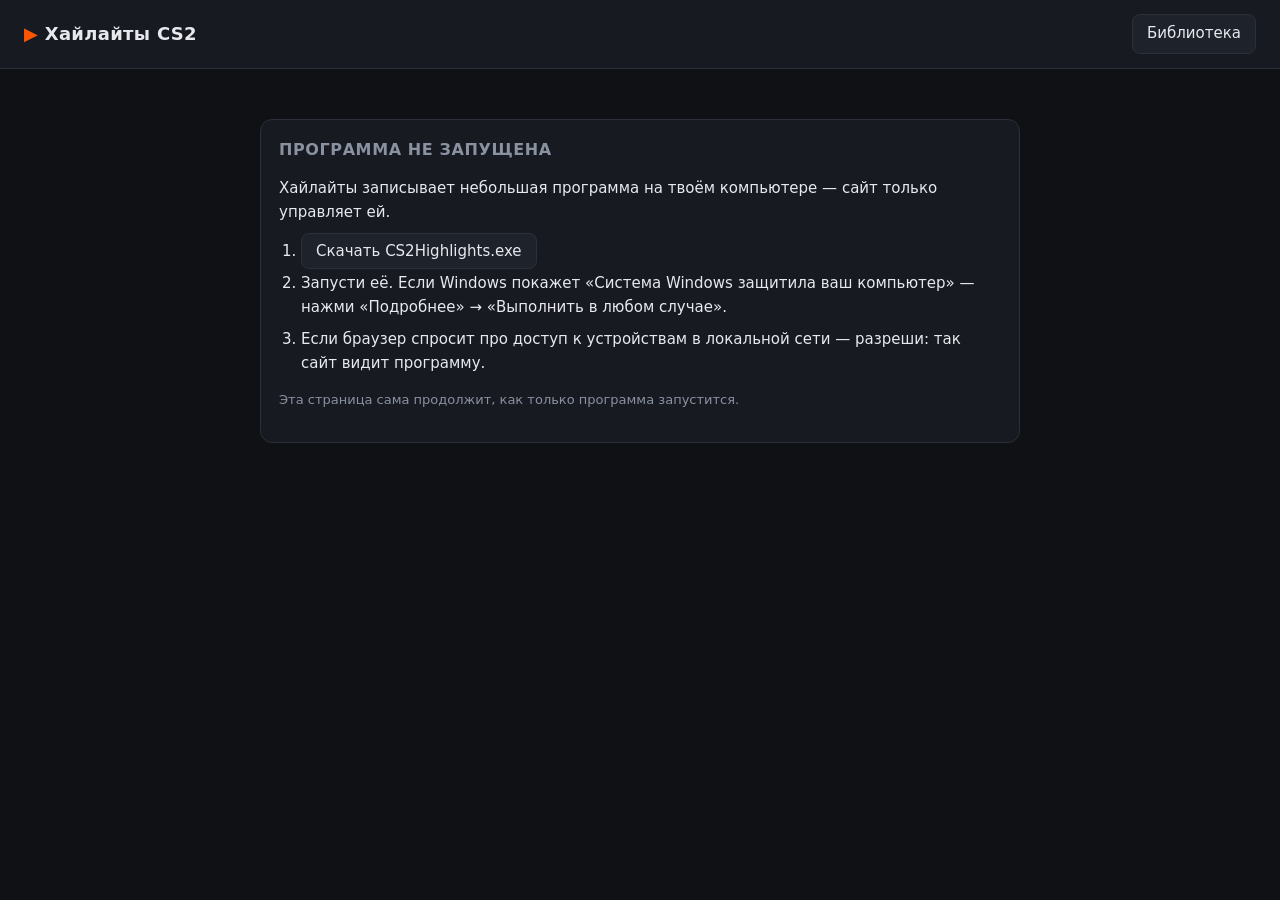
==== site/index.html @ db9f634f "Add site/index.html" ====
<!doctype html>
<html lang="ru">
<head>
<meta charset="utf-8">
<meta name="viewport" content="width=device-width, initial-scale=1">
<title>Хайлайты CS2</title>
<style>
:root{
  --bg:#0f1115;--panel:#171a21;--panel2:#1e222b;--line:#2a2f3a;--text:#e7e9ee;--muted:#8a91a0;
  --accent:#ff5500;--kill:#3ccf6e;--death:#ff4d5e;--cam:#f2b134;
}
*{box-sizing:border-box}
body{margin:0;background:var(--bg);color:var(--text);font:15px/1.45 system-ui,Segoe UI,Roboto,sans-serif}
a{color:inherit}
header{display:flex;align-items:center;gap:16px;padding:14px 24px;border-bottom:1px solid var(--line);background:var(--panel)}
header h1{font-size:18px;margin:0;letter-spacing:.3px}
header h1 span{color:var(--accent)}
header nav{margin-left:auto;display:flex;gap:8px}
main{max-width:1400px;margin:0 auto;padding:20px 24px 60px}
button,.btn{background:var(--panel2);color:var(--text);border:1px solid var(--line);border-radius:8px;padding:8px 14px;font:inherit;cursor:pointer;text-decoration:none}
button:hover,.btn:hover{border-color:#3b4250}
button.primary{background:var(--accent);border-color:var(--accent);color:#fff;font-weight:600}
button:disabled{opacity:.5;cursor:default}
input[type=text]{width:100%;background:var(--bg);color:var(--text);border:1px solid var(--line);border-radius:8px;padding:9px 12px;font:inherit}
h2{font-size:16px;margin:0 0 12px;color:var(--muted);font-weight:600;text-transform:uppercase;letter-spacing:.6px}
.panel{background:var(--panel);border:1px solid var(--line);border-radius:12px;padding:18px}
.grid{display:grid;grid-template-columns:repeat(auto-fill,minmax(260px,1fr));gap:14px}
.card{background:var(--panel);border:1px solid var(--line);border-radius:12px;padding:16px;cursor:pointer;transition:border-color .15s}
.card:hover{border-color:var(--accent)}
.card .map{font-size:13px;color:var(--muted);text-transform:uppercase;letter-spacing:.5px}
.card .who{font-size:19px;font-weight:700;margin:4px 0}
.card .meta{font-size:13px;color:var(--muted)}
.kd b.k{color:var(--kill)} .kd b.d{color:var(--death)}
.cols{display:grid;grid-template-columns:1fr 1fr;gap:16px;margin-bottom:28px}
.list{display:flex;flex-direction:column;gap:6px;max-height:320px;overflow:auto}
.row{display:flex;align-items:center;gap:10px;padding:8px 10px;border-radius:8px;background:var(--panel2);cursor:pointer;border:1px solid transparent}
.row:hover{border-color:var(--line)}
.row.sel{border-color:var(--accent)}
.row .grow{flex:1;min-width:0;overflow:hidden;text-overflow:ellipsis;white-space:nowrap}
.muted{color:var(--muted);font-size:13px}
.team2{border-left:3px solid #d8a13a}.team3{border-left:3px solid #5b8fd8}
.log{font:12px/1.5 Consolas,monospace;background:var(--bg);border-radius:8px;padding:10px;max-height:220px;overflow:auto;white-space:pre-wrap;margin-top:10px}
.bar{height:8px;background:var(--bg);border-radius:4px;overflow:hidden;margin-top:10px}
.bar i{display:block;height:100%;background:var(--accent);width:0;transition:width .3s}
.viewer{display:grid;grid-template-columns:minmax(0,1fr) 340px;gap:16px}
.player{background:#000;border-radius:12px;overflow:hidden;position:relative}
.player video{width:100%;display:block;aspect-ratio:16/9;background:#000}
.badge{position:absolute;top:14px;left:14px;padding:6px 12px;border-radius:6px;font-weight:700;font-size:14px;background:rgba(0,0,0,.65);pointer-events:none}
.badge.kill{color:var(--kill)}.badge.death{color:var(--death)}.badge.cam{color:#111;background:var(--cam)}
.controls{display:flex;flex-wrap:wrap;gap:8px;align-items:center;margin:12px 0}
.controls .seg{display:flex;border:1px solid var(--line);border-radius:8px;overflow:hidden}
.controls .seg button{border:0;border-radius:0}
.controls .seg button.on{background:var(--accent);color:#fff}
.timeline{display:flex;gap:3px;align-items:flex-end;margin:6px 0 18px;overflow-x:auto;padding-bottom:4px}
.rnd{flex:1 0 26px;display:flex;flex-direction:column;align-items:center;gap:3px;cursor:pointer;padding:4px 0;border-radius:6px}
.rnd:hover{background:var(--panel2)}
.rnd.cur{background:var(--panel2);outline:1px solid var(--accent)}
.rnd .n{font-size:11px;color:var(--muted)}
.dot{width:12px;height:12px;border-radius:50%}
.dot.kill{background:var(--kill)}.dot.death{background:var(--death)}
.rnd .empty{width:12px;height:12px;border-radius:50%;border:1px dashed var(--line)}
.clips{max-height:calc(100vh - 160px);overflow:auto;display:flex;flex-direction:column;gap:12px}
.rgroup h3{margin:0 0 6px;font-size:13px;color:var(--muted);font-weight:600}
.clip{display:flex;gap:10px;align-items:center;padding:8px 10px;border-radius:8px;background:var(--panel);border:1px solid var(--line);cursor:pointer;margin-bottom:5px}
.clip:hover{border-color:#3b4250}
.clip.cur{border-color:var(--accent)}
.clip .ic{width:28px;height:28px;border-radius:6px;display:grid;place-items:center;font-weight:800;font-size:13px;flex:none}
.clip.kill .ic{background:rgba(60,207,110,.15);color:var(--kill)}
.clip.death .ic{background:rgba(255,77,94,.15);color:var(--death)}
.clip .t{font-weight:600;font-size:14px}
.clip .s{font-size:12px;color:var(--muted)}
.tag{display:inline-block;font-size:11px;padding:1px 6px;border-radius:4px;background:var(--panel2);color:var(--muted);margin-left:4px}
.empty-state{color:var(--muted);padding:30px;text-align:center}
.hero{max-width:760px;margin:30px auto}
.hero p,.hero li{line-height:1.6}
.hero ol,.hero ul{padding-left:22px}
.hero li{margin:8px 0}
.hero code{background:var(--bg);padding:1px 6px;border-radius:4px;font-size:13px;word-break:break-all}
@media (max-width:900px){.cols,.viewer{grid-template-columns:1fr}.clips{max-height:none}main{padding:16px}}
</style>
</head>
<body>
<header>
  <h1><span>▶</span> Хайлайты CS2</h1>
  <nav><a class="btn" href="#/">Библиотека</a></nav>
</header>
<main id="app"></main>

<script>
const $ = (s, el = document) => el.querySelector(s);
const esc = s => String(s ?? "").replace(/[&<>"]/g, c => ({"&":"&amp;","<":"&lt;",">":"&gt;",'"':"&quot;"}[c]));
// On GitHub Pages the page talks to the helper program on this PC; locally it is the same origin.
const API = location.protocol === "https:" ? "http://127.0.0.1:8765" : "";
const RELEASES = "https://github.com/evgenstepanov998-afk/cs2-highlights/releases/latest";
const lib = p => `${API}/library/${p}`;
const api = async (url, body) => {
  const r = await fetch(API + url, body ? {method: "POST", headers: {"Content-Type": "application/json"}, body: JSON.stringify(body)} : {});
  const j = await r.json();
  if (!r.ok) throw new Error(j.error || r.statusText);
  return j;
};
const W = w => (w || "").replace(/^weapon_/, "").replace("usp_silencer", "USP-S").replace("m4a1_silencer", "M4A1-S").toUpperCase();
const mapName = m => (m || "").replace(/^de_/, "").replace(/^\w/, c => c.toUpperCase());
// "2026-11-04 10:38" -> "04.11.2026, 10:38"
const niceDate = s => { const m = (s || "").match(/^(\d{4})-(\d\d)-(\d\d) (\d\d:\d\d)/); return m ? `${m[3]}.${m[2]}.${m[1]}, ${m[4]}` : s; };

let pollTimer = null, bootTimer = null, ready = false;
window.addEventListener("hashchange", () => ready && route());
boot();
// keeps the helper alive while this tab is open; it quits ~2 min after the tab is closed
setInterval(() => { if (ready) fetch(API + "/api/ping").catch(() => { ready = false; boot(); }); }, 20000);

function route() {
  const m = location.hash.match(/^#\/d\/(.+)$/);
  if (m) showDemo(decodeURIComponent(m[1])); else showHome();
}

/* ---------- program not running / first-run setup ---------- */
async function boot() {
  clearTimeout(bootTimer);
  let st;
  try { await api("/api/ping"); st = await api("/api/setup"); }
  catch { showOffline(); bootTimer = setTimeout(boot, 3000); return; }
  if (!st.ready) { showSetup(st); if (st.running || st.accepted) bootTimer = setTimeout(boot, 1000); return; }
  ready = true;
  route();
}

function showOffline() {
  $("#app").innerHTML = `
    <section class="panel hero">
      <h2>Программа не запущена</h2>
      <p>Хайлайты записывает небольшая программа на твоём компьютере — сайт только управляет ей.</p>
      <ol>
        <li><a class="btn primary" href="${RELEASES}" target="_blank" rel="noopener">Скачать CS2Highlights.exe</a></li>
        <li>Запусти её. Если Windows покажет «Система Windows защитила ваш компьютер» — нажми «Подробнее» → «Выполнить в любом случае».</li>
        <li>Если браузер спросит про доступ к устройствам в локальной сети — разреши: так сайт видит программу.</li>
      </ol>
      <p class="muted">Эта страница сама продолжит, как только программа запустится.</p>
    </section>`;
}

function showSetup(st) {
  if (st.running || (st.accepted && !st.error)) {
    $("#app").innerHTML = `
      <section class="panel hero">
        <h2>Устанавливаю инструменты</h2>
        <p>${esc(st.step || "Начинаю…")}</p>
        <div class="bar"><i style="width:${Math.round((st.progress || 0) * 100)}%"></i></div>
        <p class="muted">Это нужно один раз. ~130 МБ.</p>
      </section>`;
    return;
  }
  $("#app").innerHTML = `
    <section class="panel hero">
      <h2>Перед началом</h2>
      ${st.error ? `<p style="color:var(--death)">${esc(st.error)}</p>` : ""}
      ${st.cs2_found ? "" : `<p style="color:var(--death)">Не нашёл CS2 в библиотеках Steam. Установи игру и перезапусти программу.</p>`}
      <p>Чтобы записывать хайлайты, программа:</p>
      <ul>
        <li>скачает <b>HLAE</b> (открытый инструмент записи демок, advancedfx.org) и <b>ffmpeg</b> (~130 МБ) в папку программы;</li>
        <li>на время записи запустит CS2 <b>в фоне</b> через HLAE в режиме <b>без VAC</b> (<code>-insecure</code>) — только для проигрывания демки, на сервера из неё не заходит;</li>
        <li>на время записи поставит в CS2 <b>минимальную графику</b> и вернёт твои настройки сразу после;</li>
        <li>спрячет окно CS2 и выключит её звук в микшере Windows, а в конце покажет уведомление;</li>
        <li>сохранит клипы в <code>${esc(st.data_dir)}</code>. Ничего никуда не загружается;</li>
        <li>сама выключится через 2 минуты после того, как закроешь этот сайт. В автозагрузку не ставится.</li>
      </ul>
      <p><b>Пока идёт запись — не запускай CS2 и не закрывай Steam.</b></p>
      <label style="display:flex;gap:8px;align-items:center;margin:14px 0"><input type="checkbox" id="agree"> Понимаю и согласен</label>
      <button class="primary" id="accept" disabled>Установить и начать</button>
    </section>`;
  $("#agree").onchange = e => $("#accept").disabled = !e.target.checked || !st.cs2_found;
  $("#accept").onclick = async () => { await api("/api/setup/accept", {}); boot(); };
}

/* ---------- library + new recording ---------- */
async function showHome() {
  const app = $("#app");
  app.innerHTML = `
    <div class="cols">
      <section class="panel">
        <h2>1. Демка</h2>
        <input type="text" id="path" placeholder="Путь к .dem или .dem.gz (можно вставить из проводника)">
        <div style="margin:10px 0 6px" class="muted">Найдено в replays и Загрузках:</div>
        <div class="list" id="demos"><div class="muted">Ищу…</div></div>
        <div style="margin-top:12px"><button id="analyze">Открыть демку</button></div>
      </section>
      <section class="panel">
        <h2>2. Игрок</h2>
        <div id="players" class="list"><div class="muted">Сначала выбери демку.</div></div>
        <div style="margin-top:12px;display:flex;gap:10px;align-items:center">
          <button class="primary" id="record" disabled>Записать хайлайты</button>
          <span class="muted" id="est"></span>
        </div>
        <div id="job"></div>
      </section>
    </div>
    <h2>Записанные демки</h2>
    <div class="grid" id="lib"></div>`;

  let chosen = null, demoPath = null;
  $("#analyze").onclick = analyze;
  $("#record").onclick = async () => {
    try { await api("/api/record", {path: demoPath, steamid: chosen}); pollJob(); }
    catch (e) { alert(e.message); }
  };

  api("/api/demos").then(list => {
    $("#demos").innerHTML = list.length ? list.map(d => `
      <div class="row" data-p="${esc(d.path)}" title="${esc(d.name)}">
        <span class="grow"><b>${esc(niceDate(d.modified))}</b> · ${esc(d.map ? mapName(d.map) : "карта ?")}</span>
        <span class="muted">${d.size_mb} МБ</span>
      </div>`).join("")
      : `<div class="muted">Ничего не нашёл — вставь путь вручную.</div>`;
    $("#demos").querySelectorAll(".row").forEach(r => r.onclick = () => { $("#path").value = r.dataset.p; analyze(); });
  });

  async function analyze() {
    const p = $("#path").value.trim().replace(/^"|"$/g, "");
    if (!p) return;
    $("#players").innerHTML = `<div class="muted">Читаю демку…</div>`;
    try {
      const info = await api("/api/analyze", {path: p});
      demoPath = info.path;
      $("#players").innerHTML = `<div class="muted">${esc(mapName(info.map))}, ${info.rounds} раундов</div>` + info.players.map(pl => `
        <div class="row team${pl.team}" data-s="${pl.steamid}" data-v="${pl.video_seconds}">
          <span class="grow"><b>${esc(pl.name)}</b></span>
          <span class="kd"><b class="k">${pl.kills}</b> / <b class="d">${pl.deaths}</b></span>
        </div>`).join("");
      $("#players").querySelectorAll(".row[data-s]").forEach(r => r.onclick = () => {
        $("#players").querySelectorAll(".row").forEach(x => x.classList.remove("sel"));
        r.classList.add("sel"); chosen = r.dataset.s;
        $("#record").disabled = false;
        $("#est").textContent = `≈ ${Math.round(r.dataset.v / 60 * 10) / 10} мин видео`;
      });
    } catch (e) { $("#players").innerHTML = `<div class="muted">Ошибка: ${esc(e.message)}</div>`; }
  }

  try {
    const items = await (await fetch(lib("index.json"), {cache: "no-store"})).json();
    $("#lib").innerHTML = items.map(d => `
      <div class="card" onclick="location.hash='#/d/${encodeURIComponent(d.key)}'">
        <div class="map">${esc(mapName(d.map))} · ${esc(d.recorded)}</div>
        <div class="who">${esc(d.player.name)}</div>
        <div class="meta kd"><b class="k">${d.player.kills}</b> убийств · <b class="d">${d.player.deaths}</b> смертей · ${d.clips} клипов</div>
        ${d.status === "recording" ? `<div class="meta" style="color:var(--accent)">● идёт запись — можно смотреть готовые</div>` : ""}
        <div class="meta">${esc(d.demo)}</div>
      </div>`).join("");
  } catch { $("#lib").innerHTML = `<div class="empty-state">Пока пусто — запиши первую демку.</div>`; }

  pollJob();
}

async function pollJob() {
  clearTimeout(pollTimer);
  const box = $("#job");
  if (!box) return;
  const j = await api("/api/job");
  if (!j.log.length && !j.running) return;
  const pct = j.total ? Math.round(j.done / j.total * 100) : 0;
  box.innerHTML = `<div class="bar"><i style="width:${j.running ? pct : 100}%"></i></div>
    <div class="muted" style="margin-top:6px">${j.running ? `Записываю: ${j.done} / ${j.total || "…"}` : j.error ? "Остановлено с ошибкой" : "Готово"}</div>
    <div class="log">${esc(j.log.join("\n"))}</div>
    ${j.result ? `<div style="margin-top:10px"><a class="btn" href="#/d/${encodeURIComponent(j.result)}">Смотреть клипы →</a></div>` : ""}`;
  const log = box.querySelector(".log"); log.scrollTop = log.scrollHeight;
  $("#record").disabled = j.running;
  if (j.running) pollTimer = setTimeout(pollJob, 1000);
}

/* ---------- demo viewer ---------- */
async function showDemo(key) {
  clearTimeout(pollTimer);
  const app = $("#app");
  let meta;
  try { meta = await (await fetch(lib(`${key}/meta.json`), {cache: "no-store"})).json(); }
  catch { app.innerHTML = `<div class="empty-state">Не нашёл эту запись.</div>`; return; }

  const me = meta.player;
  let clips = meta.clips.filter(c => c.file);
  let filter = "all", cur = null, stopAt = null, autoplay = true;

  app.innerHTML = `
    <div style="display:flex;align-items:baseline;gap:14px;flex-wrap:wrap;margin-bottom:10px">
      <div style="font-size:22px;font-weight:700">${esc(me.name)}</div>
      <div class="muted">${esc(mapName(meta.map))} · ${meta.rounds.length} раундов · ${esc(meta.recorded)} · <span id="status"></span></div>
      <div class="kd" style="margin-left:auto"><b class="k">${me.kills}</b> / <b class="d">${me.deaths}</b></div>
    </div>
    <div class="timeline" id="tl"></div>
    <div class="viewer">
      <div>
        <div class="player"><video id="v" controls playsinline></video><div class="badge" id="badge" hidden></div></div>
        <div class="controls">
          <div class="seg" id="flt">
            <button data-f="all" class="on">Всё</button><button data-f="kill">Убийства</button><button data-f="death">Смерти</button>
          </div>
          <button id="prev">⏮ Пред.</button><button id="next">След. ⏭</button>
          <a class="btn" id="dl" href="#">⬇ Скачать клип</a>
          <button id="folder" title="Открыть папку с клипами в проводнике">📁 Папка</button>
          <label class="muted" style="display:flex;gap:6px;align-items:center"><input type="checkbox" id="auto" checked> подряд</label>
          <span class="muted" id="info" style="margin-left:auto"></span>
        </div>
      </div>
      <div class="clips" id="clips"></div>
    </div>`;

  const v = $("#v"), badge = $("#badge");
  const visible = () => clips.filter(c => filter === "all" ? !c.inside_death : c.kind === filter);

  function title(c) {
    const e = c.events;
    if (c.kind === "kill") {
      const n = e.length;
      return (n > 1 ? `${n}K: ` : "") + e.map(x => esc(x.victim_name)).join(", ");
    }
    return `убил ${esc(e[0].attacker_name || "мир")}`;
  }
  function sub(c) {
    return c.events.map(x => W(x.weapon) + (x.headshot ? " · HS" : "") + (x.wallbang ? " · прострел" : "") + (x.thrusmoke ? " · через смок" : "") + (x.noscope ? " · noscope" : "")).join(" | ")
      + (c.kind === "death" && c.segments.length > 1 ? `<span class="tag">+ взгляд убийцы</span>` : "");
  }

  function renderTimeline() {
    $("#tl").innerHTML = meta.rounds.map(r => {
      const rc = clips.filter(c => c.round === r.number);
      const dots = rc.filter(c => c.kind === "kill").flatMap(c => c.events).map(() => `<span class="dot kill"></span>`).join("")
        + rc.filter(c => c.kind === "death").map(() => `<span class="dot death"></span>`).join("");
      return `<div class="rnd ${cur && cur.round === r.number ? "cur" : ""}" data-r="${r.number}" title="Раунд ${r.number}">${dots || `<span class="empty"></span>`}<span class="n">${r.number}</span></div>`;
    }).join("");
    $("#tl").querySelectorAll(".rnd").forEach(el => el.onclick = () => {
      const c = visible().find(c => c.round === +el.dataset.r) || clips.find(c => c.round === +el.dataset.r);
      if (c) play(c);
    });
  }

  function renderList() {
    const list = visible();
    const rounds = [...new Set(list.map(c => c.round))];
    $("#clips").innerHTML = rounds.length ? rounds.map(r => `
      <div class="rgroup"><h3>Раунд ${r}</h3>${list.filter(c => c.round === r).map(c => `
        <div class="clip ${c.kind} ${cur === c ? "cur" : ""}" data-id="${c.id}">
          <div class="ic">${c.kind === "kill" ? (c.events.length > 1 ? c.events.length + "K" : "K") : "✕"}</div>
          <div style="min-width:0"><div class="t">${title(c)}</div><div class="s">${sub(c)}</div></div>
        </div>`).join("")}</div>`).join("")
      : `<div class="empty-state">Нет клипов</div>`;
    $("#clips").querySelectorAll(".clip").forEach(el => el.onclick = () => play(clips.find(c => c.id === el.dataset.id)));
    const curEl = $("#clips .clip.cur");
    if (curEl) curEl.scrollIntoView({block: "nearest"});
  }

  function play(c) {
    cur = c;
    const src = lib(`${key}/${c.file}`);
    const start = c.offset || 0;
    stopAt = c.inside_death ? start + 4 : null;
    $("#dl").href = src + "?download=1";
    if (!v.src.endsWith(src)) { v.src = src; v.addEventListener("loadedmetadata", () => { v.currentTime = start; v.play(); }, {once: true}); }
    else { v.currentTime = start; v.play(); }
    $("#info").textContent = `Раунд ${c.round}`;
    renderTimeline(); renderList();
  }

  function step(d) {
    const list = visible();
    const i = list.indexOf(cur);
    const n = list[i + d];
    if (n) play(n);
  }

  v.addEventListener("timeupdate", () => {
    if (!cur) return;
    if (stopAt && v.currentTime >= stopAt) { stopAt = null; v.pause(); if (autoplay) step(1); return; }
    const offs = cur.part_offsets || [0];
    if (cur.kind === "death" && !cur.inside_death && offs.length > 1 && v.currentTime >= offs[1]) {
      badge.hidden = false; badge.className = "badge cam"; badge.textContent = `Взгляд убийцы: ${cur.segments[1].pov_name}`;
    } else {
      badge.hidden = false; badge.className = `badge ${cur.kind}`;
      badge.textContent = cur.kind === "kill" ? `Раунд ${cur.round} · убийство` : `Раунд ${cur.round} · смерть`;
    }
  });
  v.addEventListener("ended", () => { if (autoplay) step(1); });
  $("#folder").onclick = () => api("/api/open-folder", {key}).catch(e => alert(e.message));
  $("#prev").onclick = () => step(-1);
  $("#next").onclick = () => step(1);
  $("#auto").onchange = e => autoplay = e.target.checked;
  $("#flt").querySelectorAll("button").forEach(b => b.onclick = () => {
    filter = b.dataset.f;
    $("#flt").querySelectorAll("button").forEach(x => x.classList.toggle("on", x === b));
    renderList();
    const first = visible()[0]; if (first) play(first);
  });

  function renderStatus() {
    const all = meta.clips.filter(c => !c.inside_death).length;
    const ready = meta.clips.filter(c => c.file && !c.inside_death).length;
    $("#status").textContent = meta.status === "recording"
      ? `идёт запись: готово ${ready} из ${all} клипов…`
      : `записано за ${Math.round(meta.took_seconds / 6) / 10} мин`;
  }

  // While recording, new clips appear every few seconds — merge them in without touching playback.
  async function refresh() {
    if (location.hash !== `#/d/${encodeURIComponent(key)}` && location.hash !== `#/d/${key}`) return;
    try { meta = await (await fetch(lib(`${key}/meta.json`), {cache: "no-store"})).json(); } catch { }
    const curId = cur && cur.id;
    clips = meta.clips.filter(c => c.file);
    cur = clips.find(c => c.id === curId) || cur;
    renderStatus(); renderTimeline(); renderList();
    if (!cur && visible()[0]) { cur = visible()[0]; v.src = lib(`${key}/${cur.file}`); $("#dl").href = v.src + "?download=1"; renderList(); }
    if (meta.status === "recording") pollTimer = setTimeout(refresh, 3000);
  }

  renderStatus(); renderTimeline(); renderList();
  if (visible()[0]) { cur = visible()[0]; v.src = lib(`${key}/${cur.file}`); $("#dl").href = v.src + "?download=1"; renderList(); renderTimeline(); }
  if (meta.status === "recording") pollTimer = setTimeout(refresh, 3000);
}
</script>
</body>
</html>
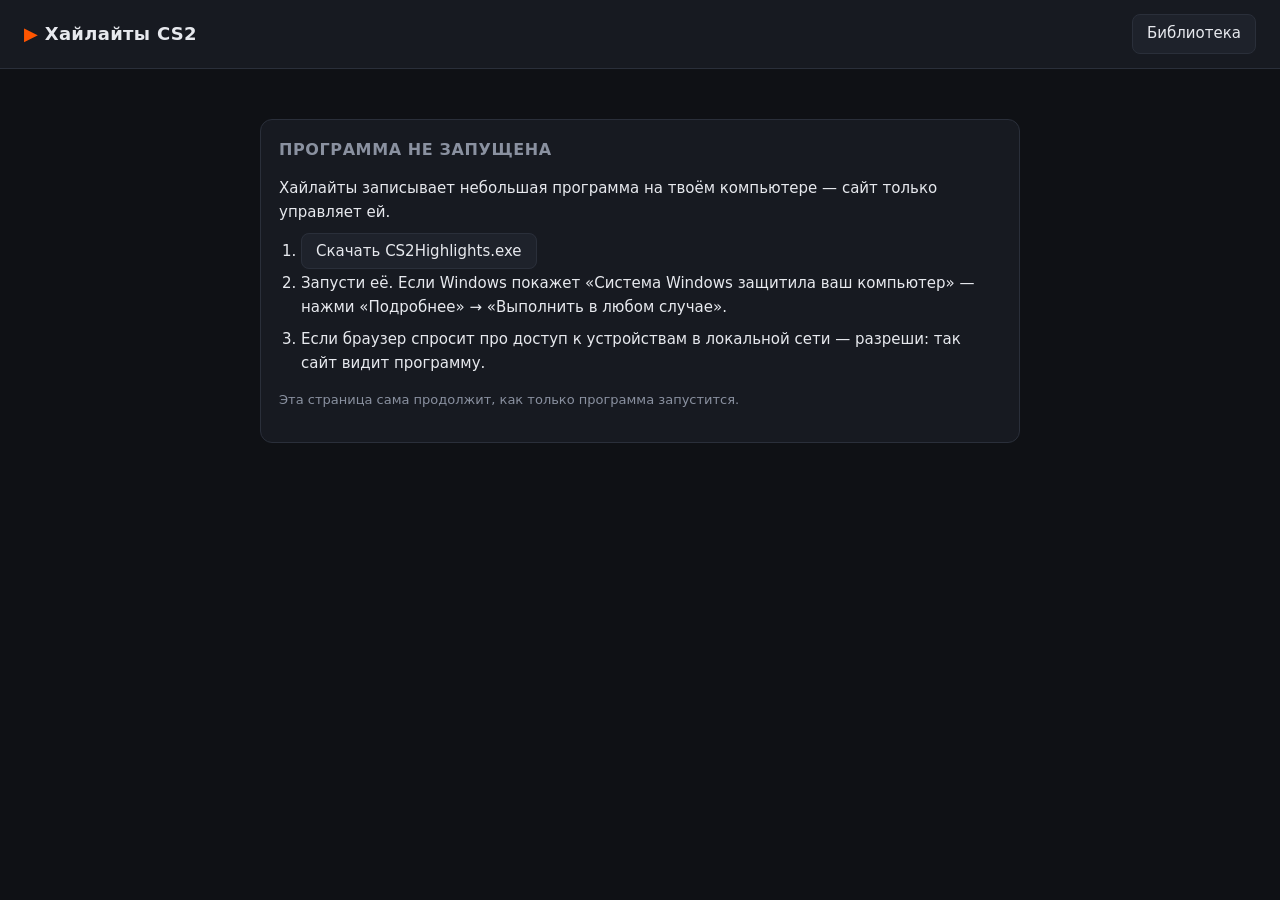
==== commit 3d2f4a44: "Site: restart setup when tools are missing after terms were accepted" ====
--- a/site/index.html
+++ b/site/index.html
@@ -121,7 +121,13 @@
   let st;
   try { await api("/api/ping"); st = await api("/api/setup"); }
   catch { showOffline(); bootTimer = setTimeout(boot, 3000); return; }
-  if (!st.ready) { showSetup(st); if (st.running || st.accepted) bootTimer = setTimeout(boot, 1000); return; }
+  if (!st.ready) {
+    // terms were accepted earlier but tools are gone (deleted, other PC user…) — just install again
+    if (st.accepted && !st.running && !st.error) { try { st = await api("/api/setup/accept", {}); } catch { } }
+    showSetup(st);
+    if (st.running || st.accepted) bootTimer = setTimeout(boot, 1000);
+    return;
+  }
   ready = true;
   route();
 }
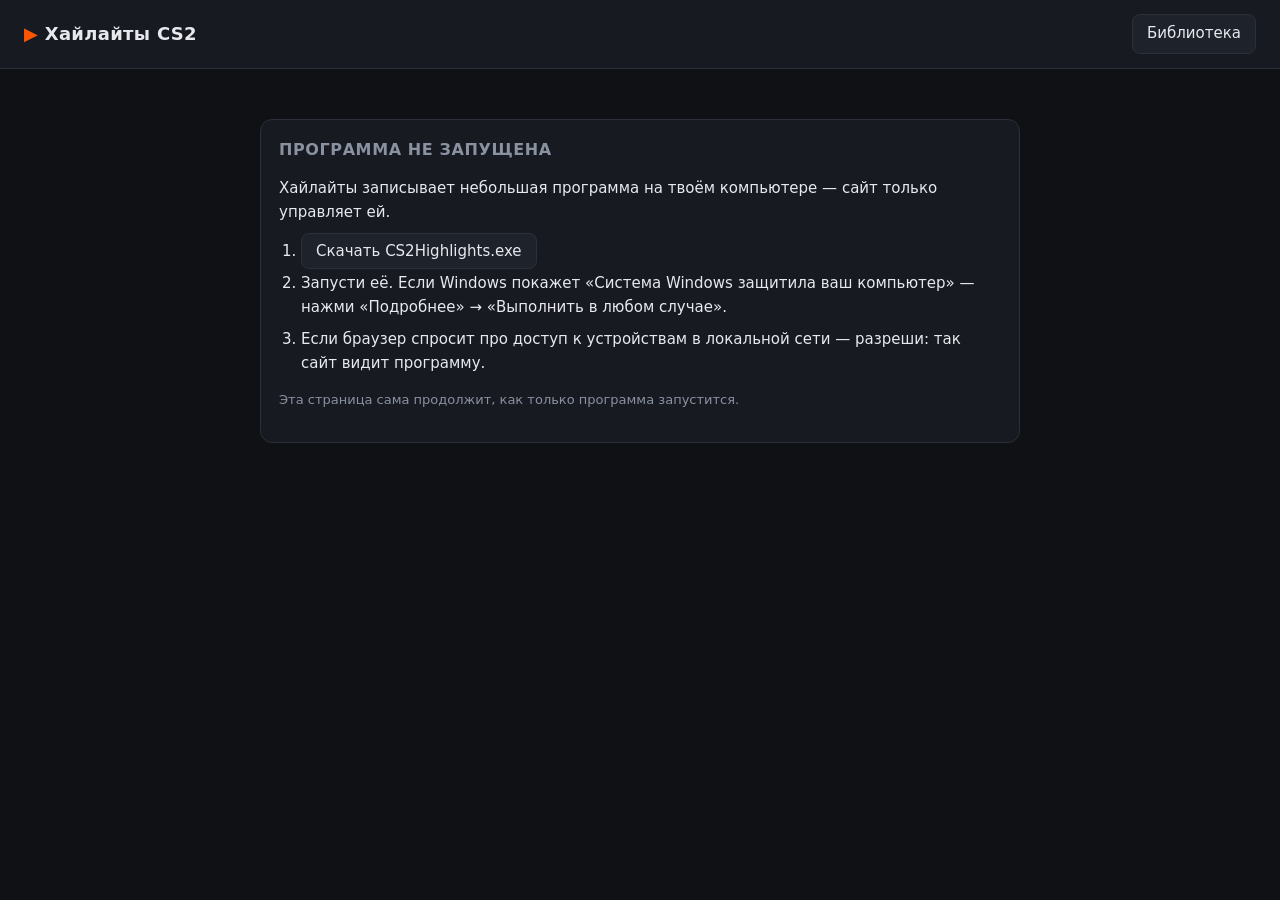
==== commit 2ac8921e: "v1.1.0: visible window with status and quit button" ====
--- a/site/index.html
+++ b/site/index.html
@@ -15,7 +15,7 @@
 header{display:flex;align-items:center;gap:16px;padding:14px 24px;border-bottom:1px solid var(--line);background:var(--panel)}
 header h1{font-size:18px;margin:0;letter-spacing:.3px}
 header h1 span{color:var(--accent)}
-header nav{margin-left:auto;display:flex;gap:8px}
+header nav{margin-left:auto;display:flex;gap:8px;flex-wrap:wrap}
 main{max-width:1400px;margin:0 auto;padding:20px 24px 60px}
 button,.btn{background:var(--panel2);color:var(--text);border:1px solid var(--line);border-radius:8px;padding:8px 14px;font:inherit;cursor:pointer;text-decoration:none}
 button:hover,.btn:hover{border-color:#3b4250}
@@ -82,7 +82,7 @@
 <body>
 <header>
   <h1><span>▶</span> Хайлайты CS2</h1>
-  <nav><a class="btn" href="#/">Библиотека</a></nav>
+  <nav><a class="btn" href="#/">Библиотека</a><button id="quit" hidden title="Полностью выключить программу на этом компьютере">⏻ Выключить программу</button></nav>
 </header>
 <main id="app"></main>
 
@@ -110,7 +110,17 @@
 // keeps the helper alive while this tab is open; it quits ~2 min after the tab is closed
 setInterval(() => { if (ready) fetch(API + "/api/ping").catch(() => { ready = false; boot(); }); }, 20000);
 
+$("#quit").onclick = async () => {
+  const j = await api("/api/job").catch(() => ({}));
+  if (!confirm(j.running ? "Идёт запись. Остановить её и выключить программу? Готовые клипы сохранятся."
+                         : "Выключить программу CS2 Highlights на этом компьютере?")) return;
+  await api("/api/quit", {}).catch(() => {});
+  ready = false;
+  setTimeout(boot, 1500);
+};
+
 function route() {
+  $("#quit").hidden = false;
   const m = location.hash.match(/^#\/d\/(.+)$/);
   if (m) showDemo(decodeURIComponent(m[1])); else showHome();
 }
@@ -133,6 +143,7 @@
 }
 
 function showOffline() {
+  $("#quit").hidden = true;
   $("#app").innerHTML = `
     <section class="panel hero">
       <h2>Программа не запущена</h2>
